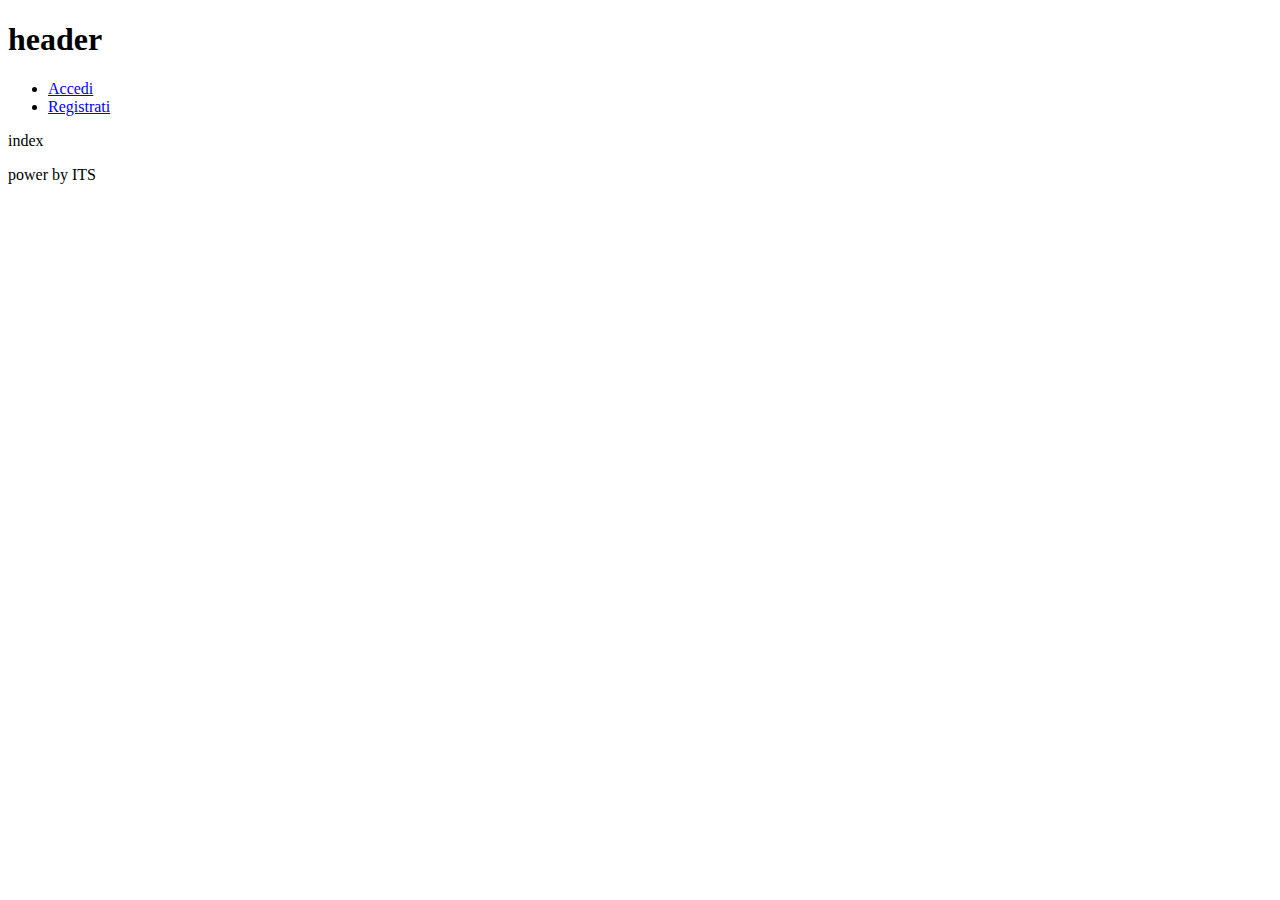
==== index.html @ ceca5f27 "html base template" ====
<!DOCTYPE html>
<html lang="en">

<head>
    <meta charset="UTF-8">
    <meta http-equiv="X-UA-Compatible" content="IE=edge">
    <meta name="viewport" content="width=device-width, initial-scale=1.0">
    <title>Centro Medico</title>
</head>

<body>
    <header>
        <h1>header</h1>
    </header>

    <nav>
        <ul>
            <li>
                <a href="./login.html">Accedi</a>
            </li>
            <li>
                <a href="./registrati.html">Registrati</a>
            </li>
        </ul>
    </nav>

    <main>
        <p>index</p>
    </main>

    <footer>
        <p>power by ITS</p>
    </footer>
</body>

</html>
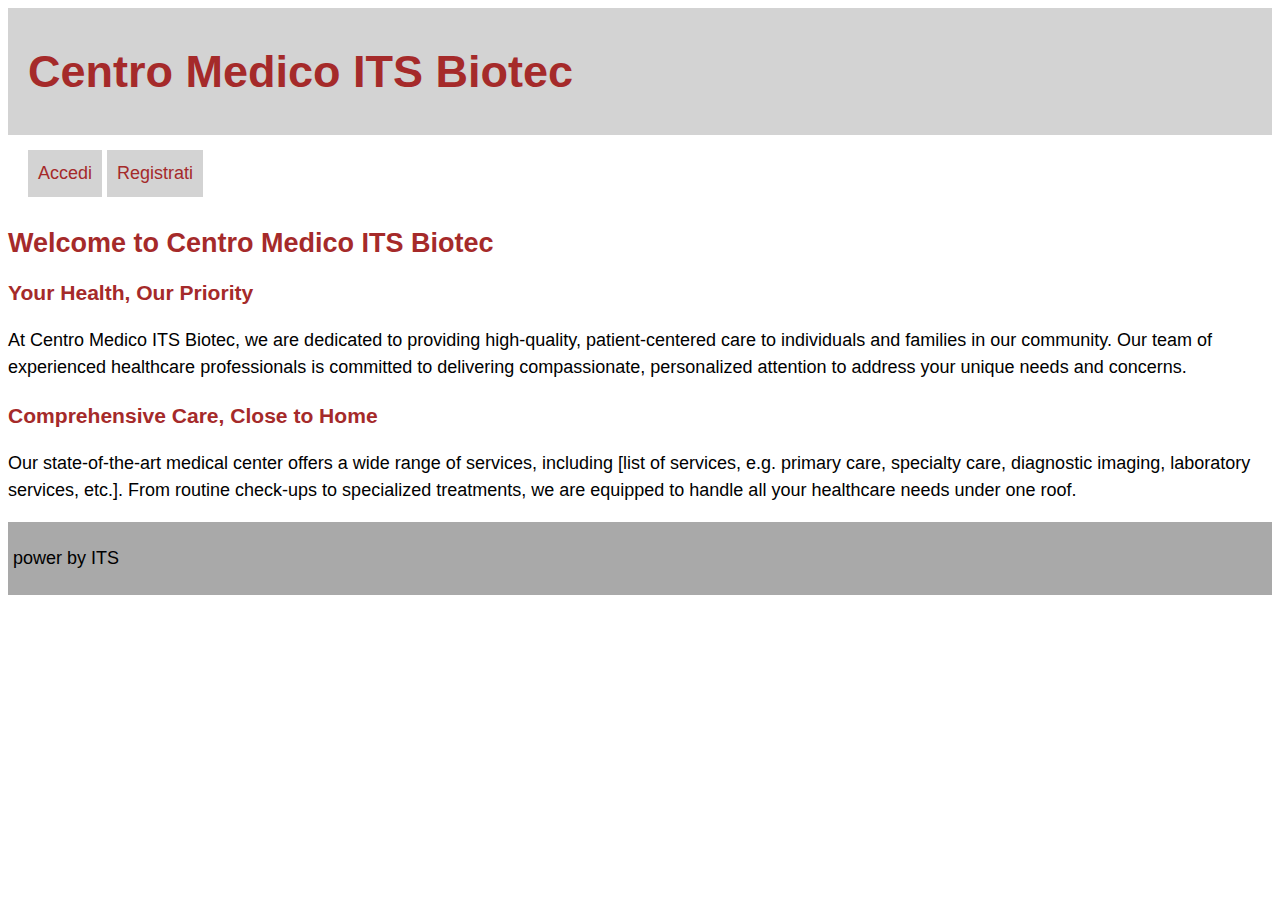
==== commit 7fe23717: "css" ====
--- a/index.html
+++ b/index.html
@@ -5,12 +5,13 @@
     <meta charset="UTF-8">
     <meta http-equiv="X-UA-Compatible" content="IE=edge">
     <meta name="viewport" content="width=device-width, initial-scale=1.0">
+    <link rel="stylesheet" href="./resources/css/style.css">
     <title>Centro Medico</title>
 </head>
 
 <body>
     <header>
-        <h1>header</h1>
+        <h1>Centro Medico ITS Biotec</h1>
     </header>
 
     <nav>
@@ -25,7 +26,18 @@
     </nav>
 
     <main>
-        <p>index</p>
+        <h2>Welcome to Centro Medico ITS Biotec</h2>
+
+        <h3>Your Health, Our Priority</h3>
+
+        <p>At Centro Medico ITS Biotec, we are dedicated to providing high-quality, patient-centered care to individuals
+            and families in our community. Our team of experienced healthcare professionals is committed to delivering
+            compassionate, personalized attention to address your unique needs and concerns.</p>
+        <h3> Comprehensive Care, Close to Home</h3>
+
+        <p>Our state-of-the-art medical center offers a wide range of services, including [list of services, e.g.
+            primary care, specialty care, diagnostic imaging, laboratory services, etc.]. From routine check-ups to
+            specialized treatments, we are equipped to handle all your healthcare needs under one roof.</p>
     </main>
 
     <footer>
--- a/resources/css/style.css
+++ b/resources/css/style.css
@@ -0,0 +1,87 @@
+html {
+    font-family: sans-serif;
+    font-size: 18px;
+    line-height: 1.5rem;
+}
+
+/* stile intestazione*/
+header{
+    padding: 20px;
+    background-color: lightgray;
+}
+
+/* stile footer*/
+footer{
+    margin-top: 10px;
+    padding: 5px;
+    background-color: darkgray;
+}
+
+/* stile navigazione*/
+nav{
+    margin: 10px;
+    padding: 5px;
+}
+nav > ul{
+    display: flex;
+    flex-wrap: wrap;
+    margin: 0;
+    padding: 0;
+    list-style: none;
+}
+
+nav > ul > li{
+    display: block;
+    margin-left: 5px;
+    margin-bottom: 5px;
+    padding: 10px;
+    background-color: lightgrey;
+}
+
+nav > ul > li > a{
+    text-decoration: none;
+    color: brown;
+}
+
+nav > ul > li:hover{
+    background-color: darkgray;
+    color: white;
+}
+
+/* stile titoli*/
+h1 {
+    font-size: 2.5rem;
+}
+
+h1,h2,h3,h4,h5,h6 {
+    color: brown;
+}
+
+/* stile liste */
+ul{
+    list-style: none;
+} 
+
+.logout-body{
+    background-image: url("./../images/logout.png");
+}
+
+/* forms style*/
+form{
+    display: flex;
+    flex-direction: column;
+    align-items: center;
+}
+
+div.field{
+    display: flex;
+    padding: 5px;
+    flex-direction: column;
+}
+
+div.buttons{
+    display: flex;
+    padding: 5px;
+    flex-direction: row;
+    justify-content: space-between;
+}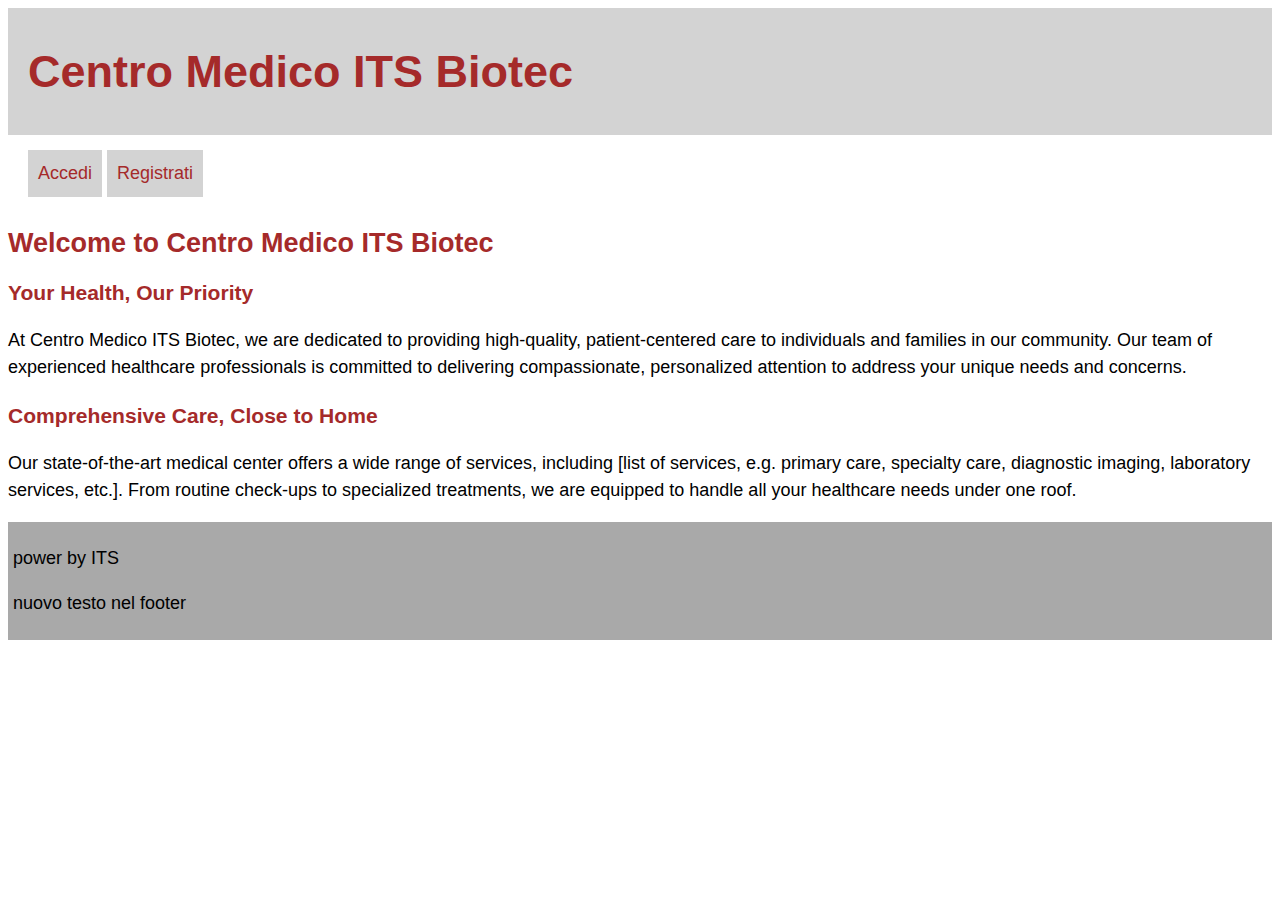
==== commit 33896ee4: "js" ====
--- a/index.html
+++ b/index.html
@@ -17,10 +17,10 @@
     <nav>
         <ul>
             <li>
-                <a href="./login.html">Accedi</a>
+                <a id="mnuAccedi" href="./login.html">Accedi</a>
             </li>
             <li>
-                <a href="./registrati.html">Registrati</a>
+                <a id="mnuRegistrati" href="./registrati.html">Registrati</a>
             </li>
         </ul>
     </nav>
@@ -44,5 +44,5 @@
         <p>power by ITS</p>
     </footer>
 </body>
-
+<script src="./resources/js/index.js"></script>
 </html>--- a/resources/css/style.css
+++ b/resources/css/style.css
@@ -62,10 +62,6 @@
     list-style: none;
 } 
 
-.logout-body{
-    background-image: url("./../images/logout.png");
-}
-
 /* forms style*/
 form{
     display: flex;
